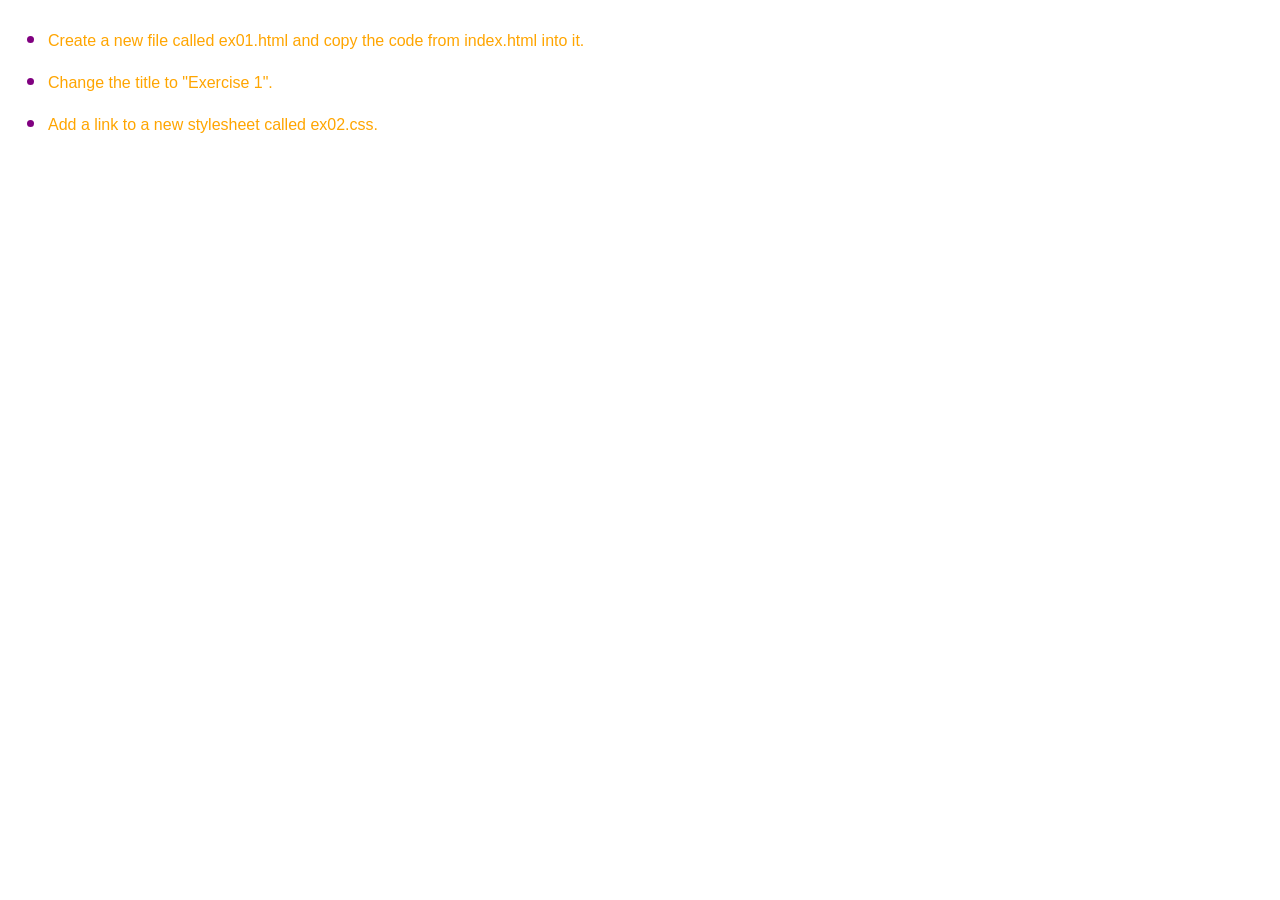
==== exercises/ex01.html @ 9d9b5e28 "idk" ====
<!DOCTYPE html>
<html>
    <link rel="stylesheet" href="ex02.css">
    <ul>
        <li><p>Create a new file called ex01.html and copy the code from index.html into it.</p></li>
        <li><p>Change the title to "Exercise 1".</p></li>
        <li><p>Add a link to a new stylesheet called ex02.css.</p></li>
    </ul>
</html>
---- exercises/ex02.css ----
p {color: orange; font-family: 'Comic Sans MS', cursive, sans-serif; font-size: medium;}
ul {color: purple; font-family: Impact, Haettenschweiler, 'Arial Narrow Bold', sans-serif; font-size: x-large;}
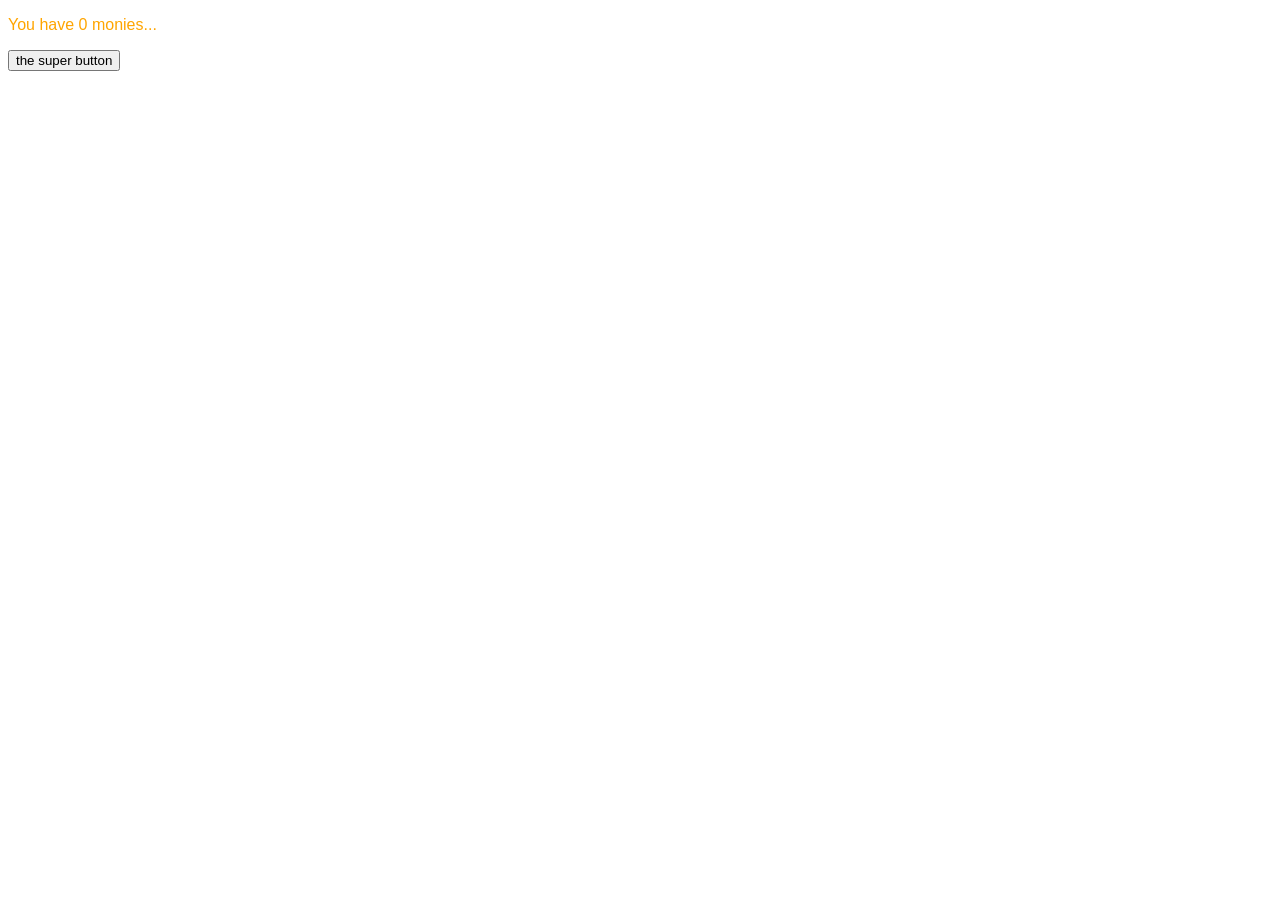
==== commit 29ddfc8a: "test" ====
--- a/exercises/ex01.html
+++ b/exercises/ex01.html
@@ -1,9 +1,12 @@
 <!DOCTYPE html>
 <html>
-    <link rel="stylesheet" href="ex02.css">
-    <ul>
-        <li><p>Create a new file called ex01.html and copy the code from index.html into it.</p></li>
-        <li><p>Change the title to "Exercise 1".</p></li>
-        <li><p>Add a link to a new stylesheet called ex02.css.</p></li>
-    </ul>
+    <link rel="stylesheet" href="ex01.css">
+    <script src="https://code.jquery.com/jquery-3.7.1.min.js"></script>
+    <script src="ex01.js"></script>
+    <p id="daMoney">
+        You have 0 monies...
+    </p>
+    <p>
+        <button id="daButton">the super button</button>
+    </p>
 </html>
--- a/exercises/ex01.css
+++ b/exercises/ex01.css
@@ -0,0 +1,2 @@
+p {color: orange; font-family: 'Comic Sans MS', cursive, sans-serif; font-size: medium;}
+ul {color: purple; font-family: Impact, Haettenschweiler, 'Arial Narrow Bold', sans-serif; font-size: x-large;}
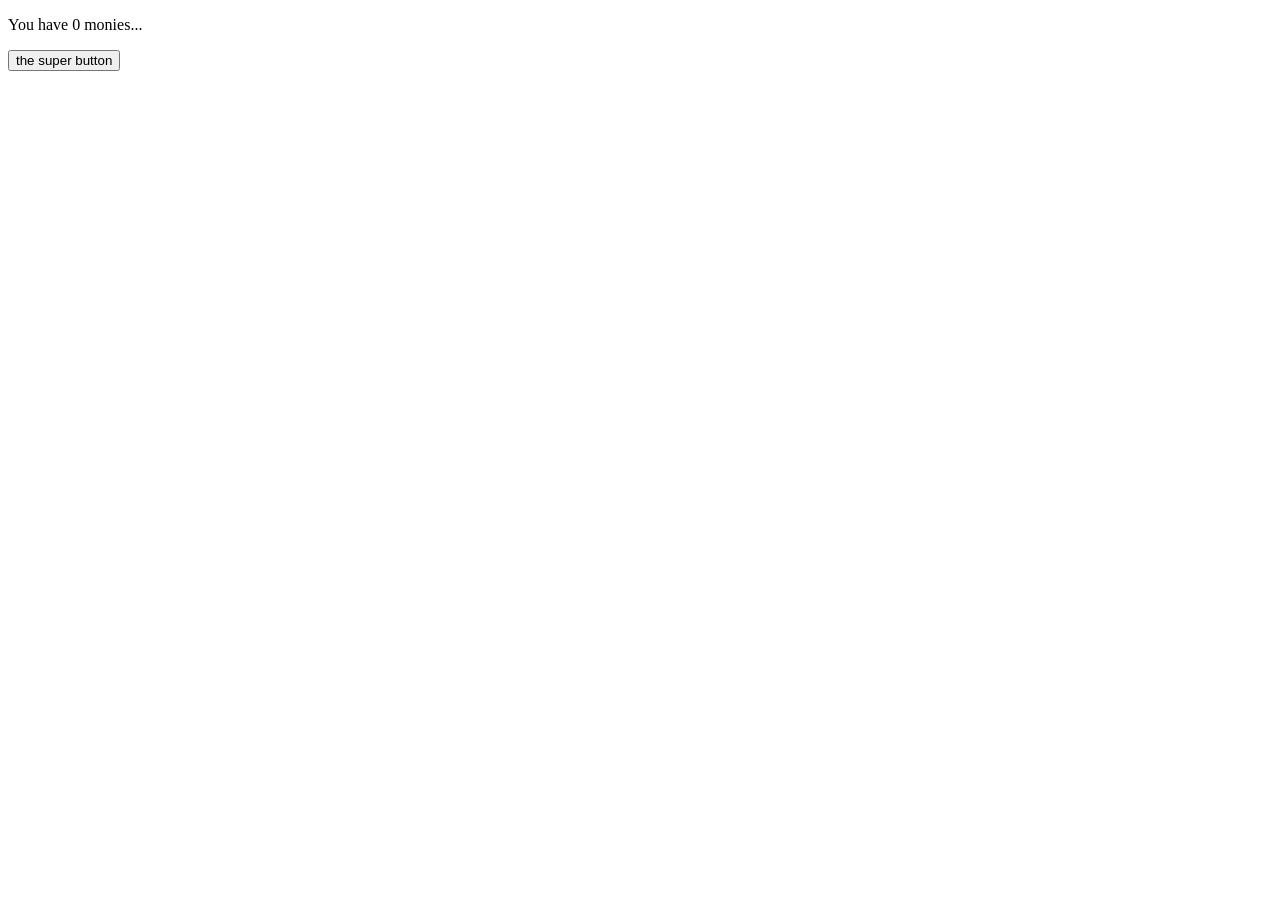
==== commit 7fc343f8: "xd" ====
--- a/exercises/ex01.html
+++ b/exercises/ex01.html
@@ -1,6 +1,6 @@
 <!DOCTYPE html>
 <html>
-    <link rel="stylesheet" href="ex01.css">
+    <!-- <link rel="stylesheet" href="ex01.css"> -->
     <script src="https://code.jquery.com/jquery-3.7.1.min.js"></script>
     <script src="ex01.js"></script>
     <p id="daMoney">
